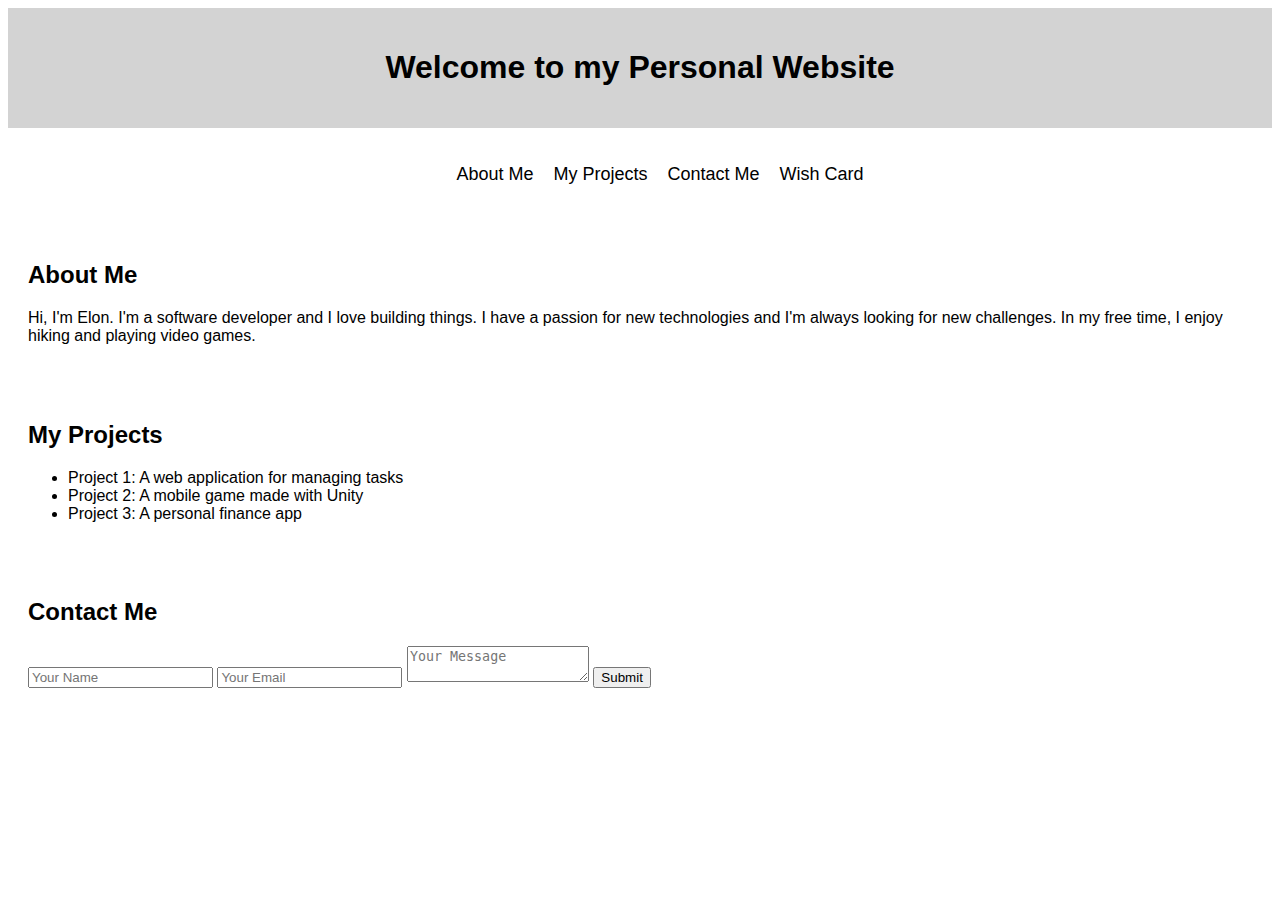
==== index.html @ e74ac0ae "first commit" ====
<html>
  <head>
    <title>My Personal Website</title>
    <style>
      /* Add your CSS styles here */
      body {
        font-family: Arial, sans-serif;
      }
      header {
        text-align: center;
        padding: 20px;
        background-color: lightgray;
      }
      nav {
        display: flex;
        justify-content: center;
        padding: 20px;
      }
      nav ul {
        list-style: none;
        display: inline-flex;
      }
      nav a {
        text-decoration: none;
        padding: 10px;
        color: black;
        font-size: 18px;
      }
      section {
        padding: 20px;
      }
    </style>
  </head>
  <body>
    <header>
      <h1>Welcome to my Personal Website</h1>
    </header>
    <nav>
      <ul>
        <li><a href="#about">About Me</a></li>
        <li><a href="#projects">My Projects</a></li>
        <li><a href="#contact">Contact Me</a></li>
        <li><a href="card.html">Wish Card</a></li>

    </ul>
    </nav>
    <section id="about">
      <h2>About Me</h2>
      <p>Hi, I'm Elon. I'm a software developer and I love building things. I have a passion for new technologies and I'm always looking for new challenges. In my free time, I enjoy hiking and playing video games.</p>
    </section>
    <section id="projects">
      <h2>My Projects</h2>
      <ul>
        <li>Project 1: A web application for managing tasks</li>
        <li>Project 2: A mobile game made with Unity</li>
        <li>Project 3: A personal finance app</li>
      </ul>
    </section>
    <section id="contact">
      <h2>Contact Me</h2>
      <form>
        <input type="text" placeholder="Your Name">
        <input type="email" placeholder="Your Email">
        <textarea placeholder="Your Message"></textarea>
        <button>Submit</button>
      </form>
    </section>
  </body>
</html>
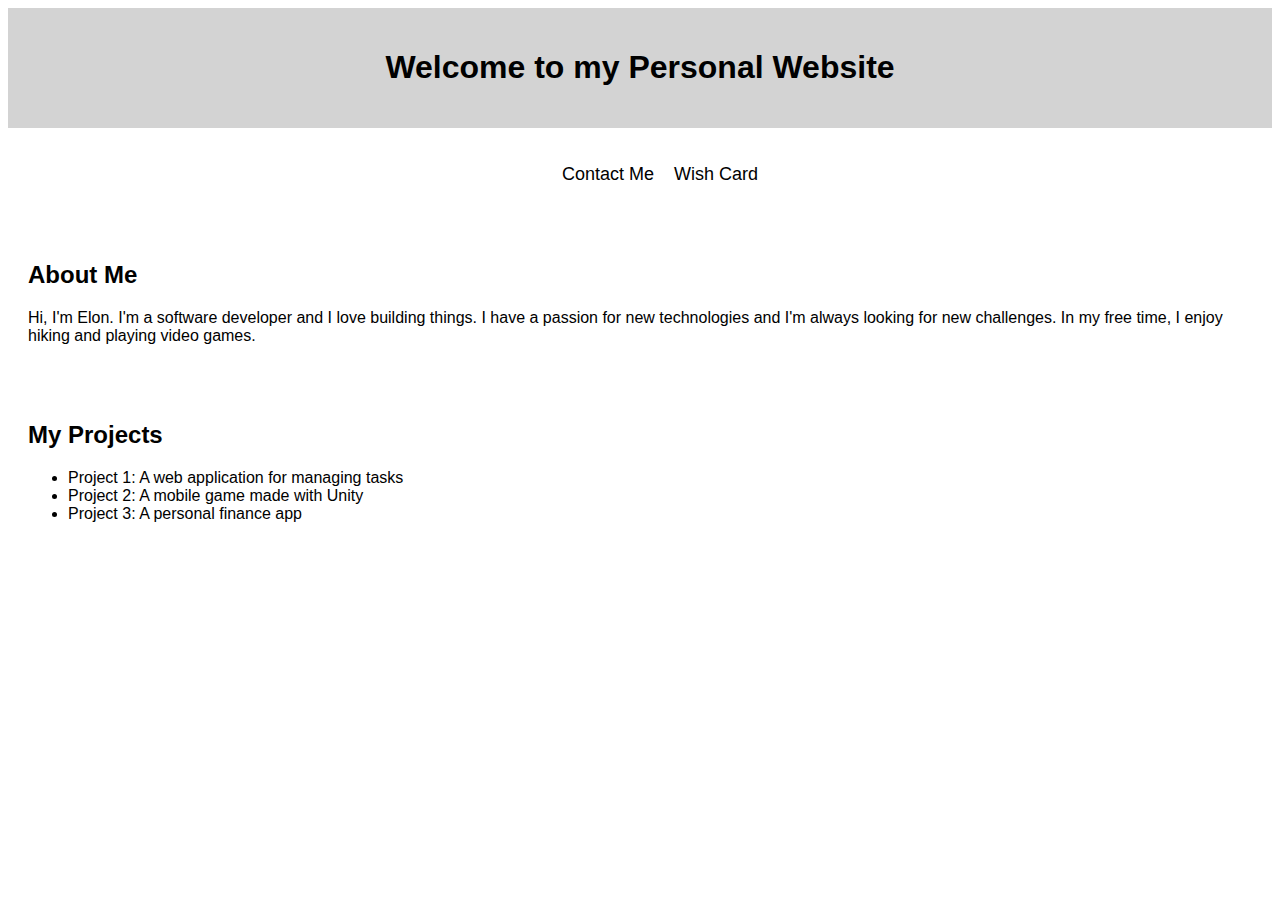
==== commit fbf1c9b9: "add contact us file and order code structure" ====
--- a/index.html
+++ b/index.html
@@ -1,69 +1,36 @@
-<html>
-  <head>
-    <title>My Personal Website</title>
-    <style>
-      /* Add your CSS styles here */
-      body {
-        font-family: Arial, sans-serif;
-      }
-      header {
-        text-align: center;
-        padding: 20px;
-        background-color: lightgray;
-      }
-      nav {
-        display: flex;
-        justify-content: center;
-        padding: 20px;
-      }
-      nav ul {
-        list-style: none;
-        display: inline-flex;
-      }
-      nav a {
-        text-decoration: none;
-        padding: 10px;
-        color: black;
-        font-size: 18px;
-      }
-      section {
-        padding: 20px;
-      }
-    </style>
-  </head>
-  <body>
-    <header>
-      <h1>Welcome to my Personal Website</h1>
-    </header>
-    <nav>
-      <ul>
-        <li><a href="#about">About Me</a></li>
-        <li><a href="#projects">My Projects</a></li>
-        <li><a href="#contact">Contact Me</a></li>
-        <li><a href="card.html">Wish Card</a></li>
+<!DOCTYPE html>
+<html lang="en">
 
-    </ul>
-    </nav>
-    <section id="about">
-      <h2>About Me</h2>
-      <p>Hi, I'm Elon. I'm a software developer and I love building things. I have a passion for new technologies and I'm always looking for new challenges. In my free time, I enjoy hiking and playing video games.</p>
-    </section>
-    <section id="projects">
-      <h2>My Projects</h2>
-      <ul>
-        <li>Project 1: A web application for managing tasks</li>
-        <li>Project 2: A mobile game made with Unity</li>
-        <li>Project 3: A personal finance app</li>
-      </ul>
-    </section>
-    <section id="contact">
-      <h2>Contact Me</h2>
-      <form>
-        <input type="text" placeholder="Your Name">
-        <input type="email" placeholder="Your Email">
-        <textarea placeholder="Your Message"></textarea>
-        <button>Submit</button>
-      </form>
-    </section>
-  </body>
-</html>
+    <head>
+        <meta charset="UTF-8">
+        <meta http-equiv="X-UA-Compatible" content="IE=edge">
+        <meta name="viewport" content="width=device-width, initial-scale=1.0">
+        <link rel="stylesheet" type="text/css" href="styles.css">
+        <title>My Personal Website</title>
+    </head>
+    <body>
+        <header>
+            <h1>Welcome to my Personal Website</h1>
+        </header>
+        <nav>
+            <ul>
+                <li><a href="contact.html">Contact Me</a></li>
+                <li><a href="card.html">Wish Card</a></li>
+            </ul>
+        </nav>
+        <section id="about">
+            <h2>About Me</h2>
+            <p>Hi, I'm Elon. I'm a software developer and I love building things. I have a passion for new technologies and
+                I'm always looking for new challenges. In my free time, I enjoy hiking and playing video games.</p>
+        </section>
+        <section id="projects">
+            <h2>My Projects</h2>
+            <ul>
+                <li>Project 1: A web application for managing tasks</li>
+                <li>Project 2: A mobile game made with Unity</li>
+                <li>Project 3: A personal finance app</li>
+            </ul>
+        </section>
+        
+    </body>
+</html>--- a/styles.css
+++ b/styles.css
@@ -0,0 +1,46 @@
+#game {
+    text-align: center;
+    align-items: center;
+}
+
+#star {
+    width: 50px;
+    height: 50px;
+    background-color: yellow;
+    border-radius: 25px;
+    cursor: pointer;
+    margin: auto;
+}
+
+/* Add your CSS styles here */
+body {
+    font-family: Arial, sans-serif;
+}
+
+header {
+    text-align: center;
+    padding: 20px;
+    background-color: lightgray;
+}
+
+nav {
+    display: flex;
+    justify-content: center;
+    padding: 20px;
+}
+
+nav ul {
+    list-style: none;
+    display: inline-flex;
+}
+
+nav a {
+    text-decoration: none;
+    padding: 10px;
+    color: black;
+    font-size: 18px;
+}
+
+section {
+    padding: 20px;
+}